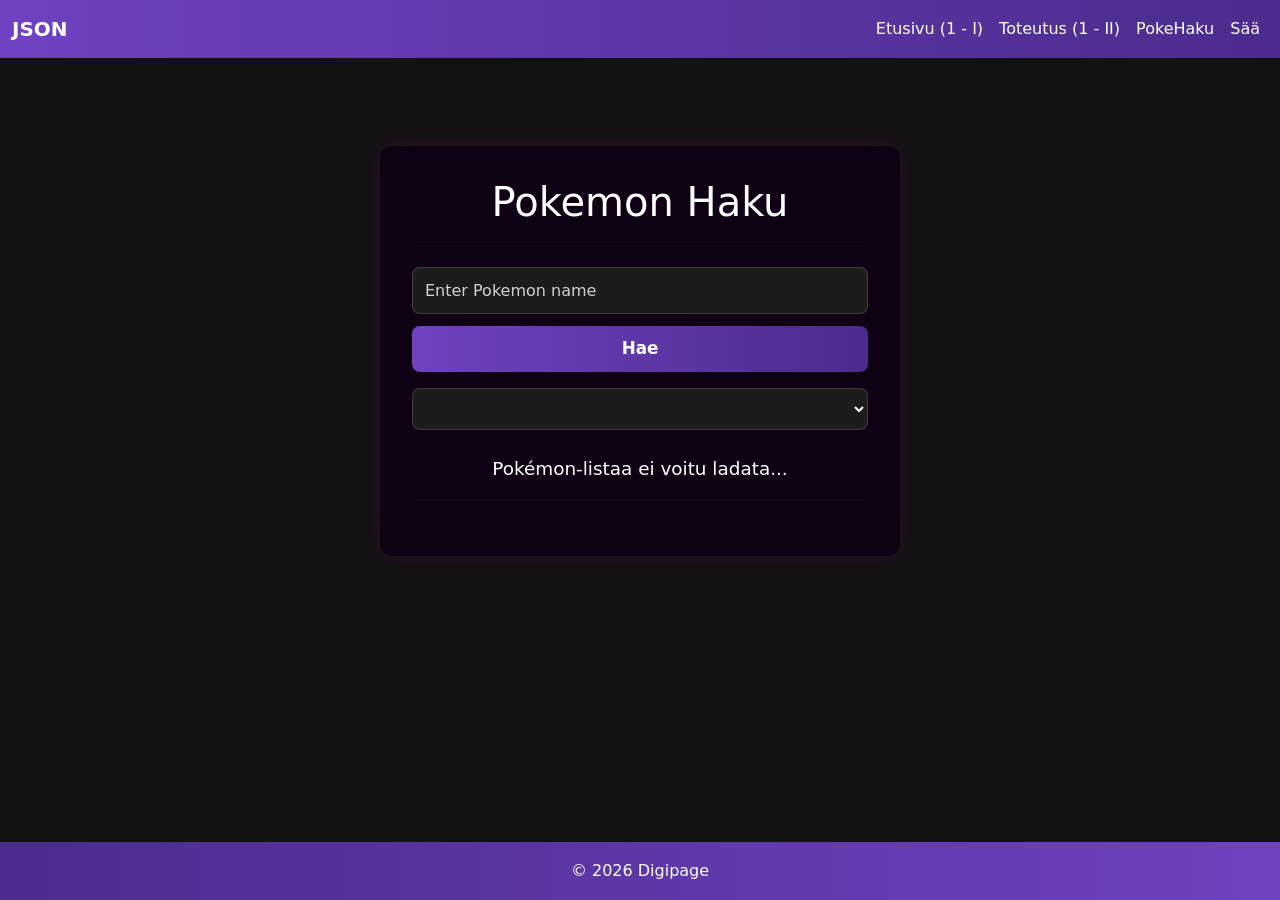
==== poke.html @ aed29479 "Edistystä T1 ja T2-I" ====
<!doctype html>
<html lang="fi">

<head>
    <meta charset="utf-8" />
    <meta name="viewport" content="width=device-width, initial-scale=1" />
    <title>PokeHaku</title>

    <!-- Manuaalinen style, Bootstrap CSS ja JS linkitys -->

    <link href="https://cdn.jsdelivr.net/npm/bootstrap@5.3.3/dist/css/bootstrap.min.css" rel="stylesheet" />
    <link rel="stylesheet" href="assets/style.css" />
    <script src="https://cdn.jsdelivr.net/npm/bootstrap@5.3.3/dist/js/bootstrap.bundle.min.js"></script>
</head>

<body>
    <!-- Navbar, kurssin ohjeiden mukaisesti toteutettu, sama kuin muut sivut -->
    <nav class="navbar navbar-expand-sm navbar-dark">
        <div class="container-fluid">
            <a class="navbar-brand fw-semibold" href="index.html">JSON</a>

            <button class="navbar-toggler" type="button" data-bs-toggle="collapse" data-bs-target="#collapsibleNavbar"
                aria-controls="collapsibleNavbar" aria-expanded="false" aria-label="Avaa valikko">
                <span class="navbar-toggler-icon"></span>
            </button>

            <div class="collapse navbar-collapse" id="collapsibleNavbar">
                <ul class="navbar-nav ms-auto">
                    <li class="nav-item">
                        <a class="nav-link" href="index.html">Etusivu (1 - I)</a>
                    </li>
                    <li class="nav-item">
                        <a class="nav-link" href="toteutus.html">Toteutus (1 - II)</a>
                    </li>
                    <li class="nav-item">
                        <a class="nav-link" href="poke.html">PokeHaku</a>
                    </li>
                    <li class="nav-item">
                        <a class="nav-link" href="saa.html">Sää</a>
                    </li>
                </ul>
            </div>
        </div>
    </nav>

    <main>
        <!-- #poke, tyylejä varten -->
        <div id="poke">
            <h1>Pokemon Haku</h1>
            <hr>

            <input type="text" id="pokemonName" placeholder="Enter Pokemon name">
            <button onclick="poke()">Hae</button>
                        <select id="pokemonSelect">
            </select>

            <div id="nimi">Kirjoita nimi tai valitse listasta</div>
            <p id="kuva2"></p>
            <hr>

        </div>

<script>
    // Lataa kaikki Pokémon-nimet dropdowniin, 
    // ei tehtävänannon mukaan tarpeellinen, mutta helpotti testausta.
    fetch("https://pokeapi.co/api/v2/pokemon?limit=2000")
        .then(response => {
            // Tarkistetaan että palvelin vastasi oikein
            if (!response.ok) throw new Error("Verkkovirhe ladattaessa listaa");
            return response.json();
        })
        .then(data => {

            const select = document.getElementById("pokemonSelect");

            // Dropdownin ensimmäinen vaihtoehto, yhtä kuin tyhjä valinta
            select.innerHTML = '<option value="">Pokédex</option>';

            // Käydään läpi kaikki Pokémonit ja lisätään ne dropdowniin
            data.results.forEach(p => {
                const opt = document.createElement("option");
                opt.value = p.name;
                //
                opt.textContent = p.name.charAt(0).toUpperCase() + p.name.slice(1);
                select.appendChild(opt);
            });
        })
        .catch(error => {
            // Näytetään virhe
            console.error("Virhe ladattaessa Pokémon-listaa:", error);
            document.getElementById("nimi").innerHTML =
                "Pokémon-listaa ei voitu ladata...";
        });

    // Hae Pokémonit
    function poke() {
        const input = document.getElementById("pokemonName").value.toLowerCase().trim();
        const dropdown = document.getElementById("pokemonSelect").value;

        // Priorisoi dropdownin valinta, mutta hyväksy myös tekstikentän syöte
        const pokeName = dropdown || input;

        // Jos ei nimeä, näytä ohje
        if (!pokeName) {
            document.getElementById("nimi").innerHTML = "Anna nimi tai valitse listasta!";
            document.getElementById("kuva2").innerHTML = "";
            // Jotta funktio ei jatkaisi ilman nimeä, palautetaan tässä vaiheessa
            return;
        }

        // Näytetään latausviesti
        document.getElementById("nimi").innerHTML = "Haetaan...";
        document.getElementById("kuva2").innerHTML = "";

        // Hae Pokémonin tiedot API:sta, virheenkäsittely mukana vaikka niitä ei ehkä tarvitse.
        fetch(`https://pokeapi.co/api/v2/pokemon/${pokeName}`)
            .then(response => {
                // Tarkistetaan että Pokémon löytyi
                if (response.status === 404) throw new Error("Ei löydy");
                if (!response.ok) throw new Error("Palvelinvirhe");
                return response.json();
            })
            .then(data => {
                // Tarkistetaan että sprite löytyy
                if (!data.sprites || !data.sprites.front_default) {
                    throw new Error("Kuvaa ei saatavilla");
                }

                pokekuva(data, pokeName);
            })
            .catch(error => {
                console.error("Virhe haettaessa Pokémonia:", error);
                document.getElementById("nimi").innerHTML =
                    "Pokémonia ei löytynyt, tarkista nimi!";
                document.getElementById("kuva2").innerHTML = "";
            });

            //Virheenkäsittelyn luonnin apuna käytetty koodieditori ZED.DEV:in Inline Assist-työkalun ehdotusten avulla.
            //Kommenttien sisältöä myös luotu samalla tavalla.
    }

    // Näytä kuva ja nimi
    function pokekuva(obj, name) {
        const pokeurl = obj.sprites.front_default;

        document.getElementById("kuva2").innerHTML = `<img src="${pokeurl}" alt="Pokemon kuva">`;
        document.getElementById("nimi").innerHTML =
            `<b>${name.charAt(0).toUpperCase() + name.slice(1)}</b>`;

        // Tyhjennetään kentät onnistuneen haun jälkeen
        document.getElementById("pokemonName").value = "";
        document.getElementById("pokemonSelect").value = "";
    }
</script>


    </main>

    <footer class="">
        &copy; 2026 Digipage
    </footer>
</body>

</html>
---- assets/style.css ----
/* ========== Root theme ========== */

:root {
    --bg-main: #121212;
    --bg-card: #1c1c1c;
    --text-main: #ffffff;
    --text-muted: #d0d0d0;
    --accent: #6f42c1;
    --accent-dark: #4b2c8c;
}

/* ========== Body asetukset ========== */

body {
    background-color: var(--bg-main);
    color: var(--text-main);
    font-family:
        system-ui,
        -apple-system,
        "Segoe UI",
        Roboto,
        Arial,
        sans-serif;
    line-height: 1.6;
}

/* ========== Navigaatio ========== */

.navbar {
    background: linear-gradient(90deg, var(--accent), var(--accent-dark));
}

.navbar-brand,
.nav-link {
    color: #ffffff !important;
    font-weight: 500;
}

.nav-link:hover {
    text-decoration: underline;
    box-shadow: 0 0 10px rgba(255, 100, 255, 0.1);
}

/* ========== Main ========== */

main {
    min-height: 60vh;
    padding: 2.5rem 6%;
    margin-bottom: 50px;
}


/*========== #VASTAUS-tyylit Tehtäviä 1 - I ja II varten ==========*/

/*========== JSON container ==========*/
#vastaus {
    background-color: var(--bg-card);
    border-radius: 0.75rem;
    padding: 2rem;
    box-shadow: 0 0 14px rgba(255, 100, 255, 0.12);
}

/*========== JSON headerit ==========*/

#vastaus h1 {
    color: #ffffff;
    margin-bottom: 1rem;
    text-align: center;
}

#vastaus h3 {
    margin-top: 1.5rem;
    font-weight: 700;
}

/*========== JSON teksti ==========*/

#vastaus p,
#vastaus center {
    color: var(--text-muted);
}

/*========== JSON linkit ==========*/

#vastaus a {
    color: #bda6ff;
    text-decoration: none;
}

#vastaus a:hover {
    color: #ffffff;
    text-decoration: underline;
}

/*========== JSON image ==========*/

#vastaus img {
    width: 100%;
    max-width: 1220px;
    display: block;
    margin: 1.5rem auto;
    border-radius: 0.75rem;
    box-shadow: 0 0 12px rgba(255, 100, 255, 0.15);
}

/*========== #POKE Tehtäviä 2 - I ja II varten ==========*/

/*========== Container ==========*/

#poke {
    background-color: rgb(15, 0, 19);
    border-radius: 0.75rem;
    padding: 2rem;
    box-shadow: 0 0 24px rgba(255, 0, 212, 0.12);
    max-width: 520px;
    margin: 3rem auto;
    text-align: center;
}

/*========== Pokemon tekstit ==========*/

#poke h1 {
    color: #ffffff;
    margin-bottom: 1rem;
    text-align: center;
}

#poke p {
    color: var(--text-muted);
    font-size: 1.1rem;
    margin: 0.5rem 0;
}

#poke hr {
    border-color: rgba(255, 255, 255, 0.12);
    margin: 1rem 0 1.5rem;
}

/*========== Input & Select ==========*/

#poke input,
#poke select {
    width: 100%;
    background-color: var(--bg-card);
    border: 1px solid rgba(255, 255, 255, 0.15);
    border-radius: 0.5rem;
    padding: 0.6rem 0.75rem;
    margin-bottom: 0.75rem;
    color: var(--text-main);
    font-size: 1rem;
}

#poke input::placeholder {
    color: var(--text-muted);
}

#poke input:focus,
#poke select:focus {
    outline: none;
    border-color: var(--accent);
    box-shadow: 0 0 8px rgba(111, 66, 193, 0.4);
}

/*========== Button ==========*/

#poke button {
    width: 100%;
    background: linear-gradient(90deg, var(--accent), var(--accent-dark));
    border: none;
    border-radius: 0.5rem;
    padding: 0.6rem;
    font-size: 1.05rem;
    font-weight: 600;
    color: #ffffff;
    cursor: pointer;
    margin-bottom: 1rem;
    transition: transform 0.15s ease, box-shadow 0.15s ease;
}

#poke button:hover {
    transform: translateY(-1px);
    box-shadow: 0 4px 14px rgba(111, 66, 193, 0.5);
}

#poke button:active {
    transform: translateY(0);
    box-shadow: 0 0 6px rgba(111, 66, 193, 0.4);
}

/*========== Pokemon nimi ==========*/

#poke #nimi {
    font-size: 1.15rem;
    margin-top: 0.75rem;
    min-height: 1.6rem;
    color: #ffffff;
}

/*========== Pokemon kuva ==========*/

#poke #kuva2 img {
    width: 80%;
    margin: 1rem auto 0;
    display: block;
    filter: drop-shadow(0 0 12px rgba(111, 66, 193, 0.5));
    animation: pokePop 0.3s ease-out;
}

/*========== Pieni animaatio kuvalle ==========*/

@keyframes pokePop {
    from {
        transform: scale(0.85);
        opacity: 0;
    }
    to {
        transform: scale(1);
        opacity: 1;
    }
}


/* ========== Footer ========== */

footer {
    position: fixed;
    bottom: 0;
    left: 0;
    width: 100%;
    background: linear-gradient(90deg, var(--accent-dark), var(--accent));
    color: white;
    padding: 1rem;
    text-align: center;
}
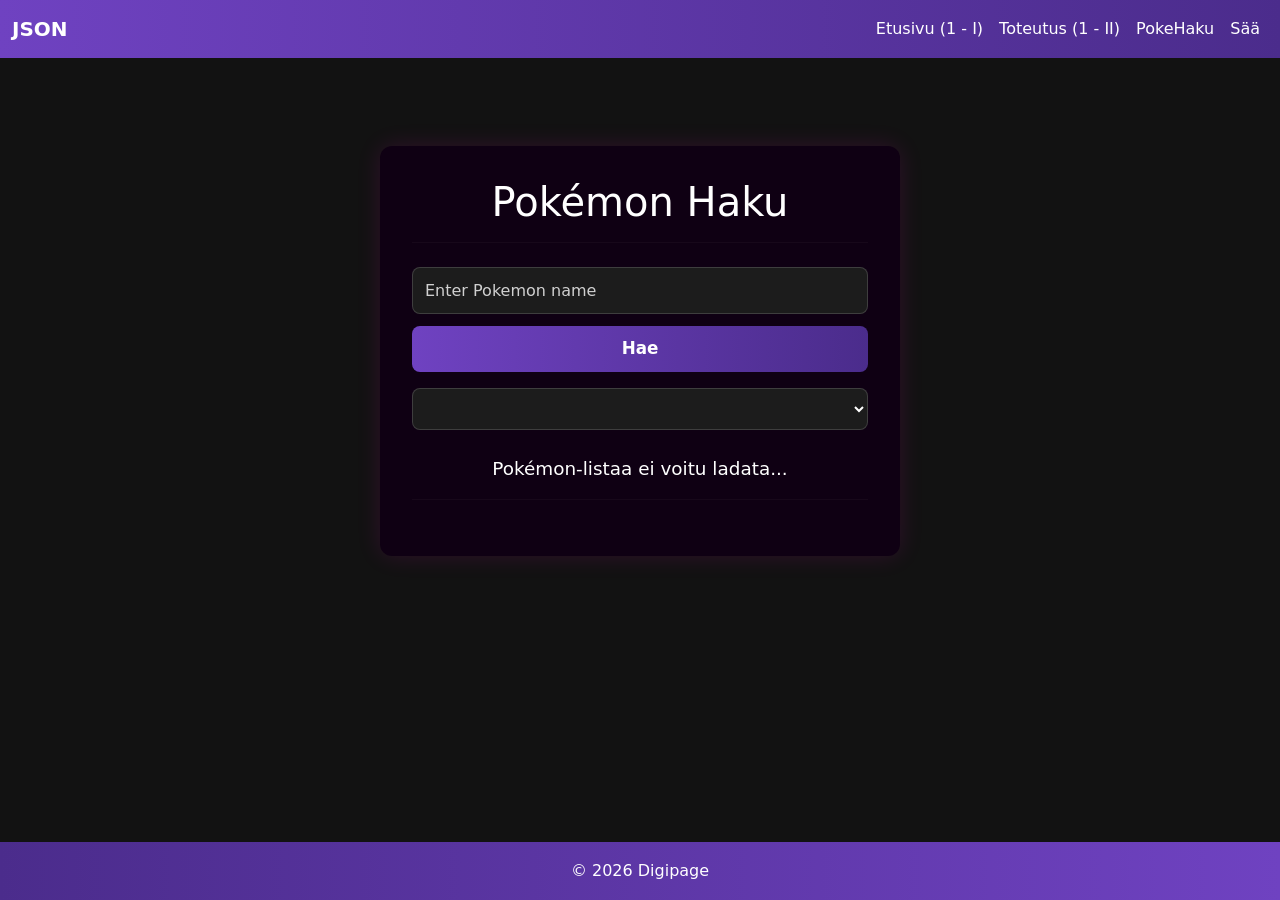
==== commit 16cbf878: "Kommenttien viilausta" ====
--- a/poke.html
+++ b/poke.html
@@ -46,7 +46,9 @@
     <main>
         <!-- #poke, tyylejä varten -->
         <div id="poke">
-            <h1>Pokemon Haku</h1>
+            <!-- Sisältö -->
+
+            <h1>Pokémon Haku</h1>
             <hr>
 
             <input type="text" id="pokemonName" placeholder="Enter Pokemon name">
@@ -97,18 +99,19 @@
         const input = document.getElementById("pokemonName").value.toLowerCase().trim();
         const dropdown = document.getElementById("pokemonSelect").value;
 
-        // Priorisoi dropdownin valinta, mutta hyväksy myös tekstikentän syöte
+        // Priorisoi dropdownin valintaa, mutta hyväksyy myös tekstikentän syötteen
         const pokeName = dropdown || input;
 
         // Jos ei nimeä, näytä ohje
         if (!pokeName) {
             document.getElementById("nimi").innerHTML = "Anna nimi tai valitse listasta!";
             document.getElementById("kuva2").innerHTML = "";
+
             // Jotta funktio ei jatkaisi ilman nimeä, palautetaan tässä vaiheessa
             return;
         }
 
-        // Näytetään latausviesti
+        // Näytetään latausviesti...
         document.getElementById("nimi").innerHTML = "Haetaan...";
         document.getElementById("kuva2").innerHTML = "";
 
@@ -143,11 +146,11 @@
     function pokekuva(obj, name) {
         const pokeurl = obj.sprites.front_default;
 
-        document.getElementById("kuva2").innerHTML = `<img src="${pokeurl}" alt="Pokemon kuva">`;
+        document.getElementById("kuva2").innerHTML = `<img src="${pokeurl}" alt="Pokemonin kuva">`;
         document.getElementById("nimi").innerHTML =
             `<b>${name.charAt(0).toUpperCase() + name.slice(1)}</b>`;
 
-        // Tyhjennetään kentät onnistuneen haun jälkeen
+        // Tyhjennetään kentät haun jälkeen
         document.getElementById("pokemonName").value = "";
         document.getElementById("pokemonSelect").value = "";
     }
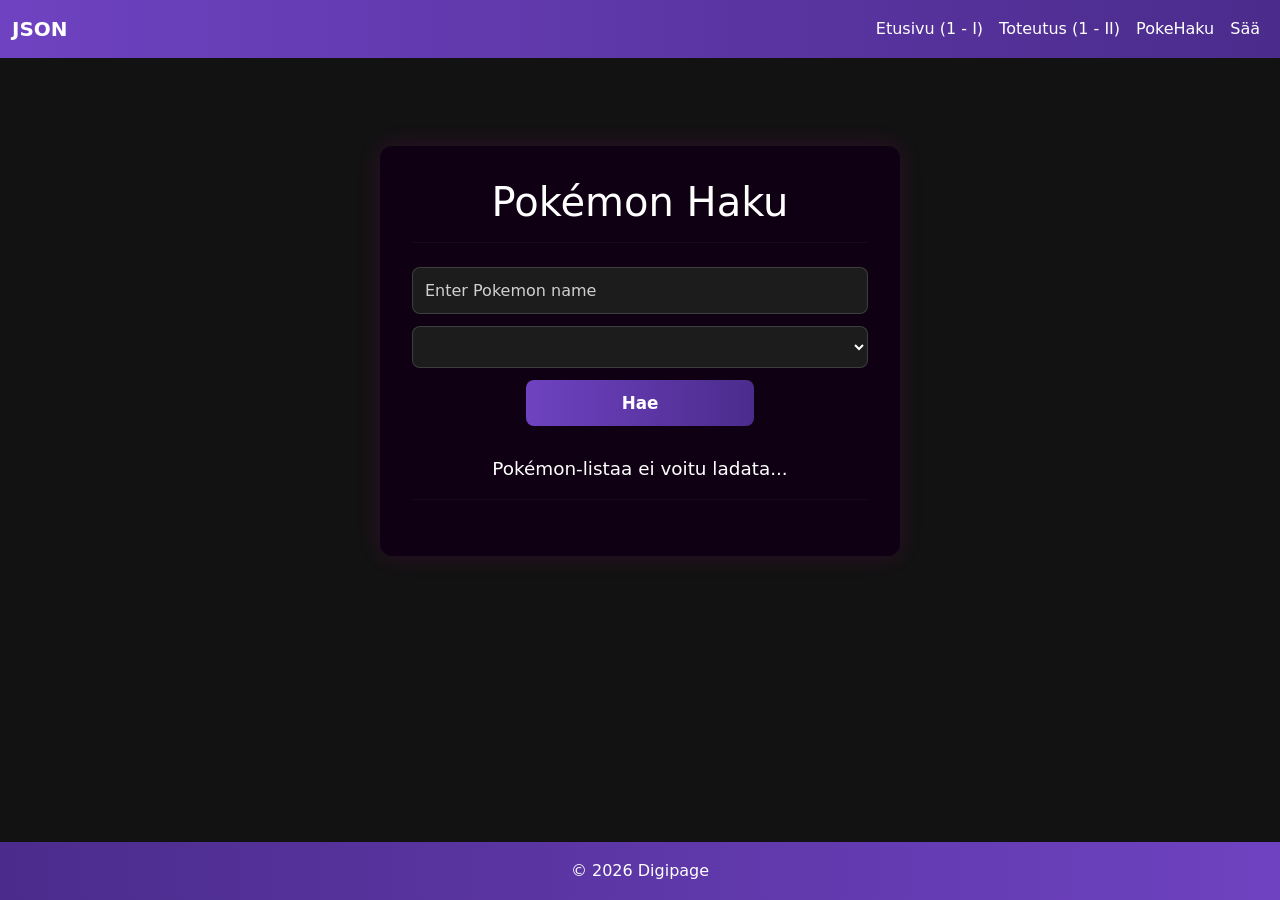
==== commit 815f45b8: "Updated PokeHaku + comments Lisätty "Käännä" funktio + statsit." ====
--- a/poke.html
+++ b/poke.html
@@ -52,8 +52,8 @@
             <hr>
 
             <input type="text" id="pokemonName" placeholder="Enter Pokemon name">
+            <select id="pokemonSelect"></select>
             <button onclick="poke()">Hae</button>
-                        <select id="pokemonSelect">
             </select>
 
             <div id="nimi">Kirjoita nimi tai valitse listasta</div>
@@ -62,104 +62,145 @@
 
         </div>
 
-<script>
-    // Lataa kaikki Pokémon-nimet dropdowniin, 
-    // ei tehtävänannon mukaan tarpeellinen, mutta helpotti testausta.
-    fetch("https://pokeapi.co/api/v2/pokemon?limit=2000")
-        .then(response => {
-            // Tarkistetaan että palvelin vastasi oikein
-            if (!response.ok) throw new Error("Verkkovirhe ladattaessa listaa");
-            return response.json();
-        })
-        .then(data => {
-
-            const select = document.getElementById("pokemonSelect");
-
-            // Dropdownin ensimmäinen vaihtoehto, yhtä kuin tyhjä valinta
-            select.innerHTML = '<option value="">Pokédex</option>';
-
-            // Käydään läpi kaikki Pokémonit ja lisätään ne dropdowniin
-            data.results.forEach(p => {
-                const opt = document.createElement("option");
-                opt.value = p.name;
-                //
-                opt.textContent = p.name.charAt(0).toUpperCase() + p.name.slice(1);
-                select.appendChild(opt);
-            });
-        })
-        .catch(error => {
-            // Näytetään virhe
-            console.error("Virhe ladattaessa Pokémon-listaa:", error);
-            document.getElementById("nimi").innerHTML =
-                "Pokémon-listaa ei voitu ladata...";
-        });
-
-    // Hae Pokémonit
-    function poke() {
-        const input = document.getElementById("pokemonName").value.toLowerCase().trim();
-        const dropdown = document.getElementById("pokemonSelect").value;
-
-        // Priorisoi dropdownin valintaa, mutta hyväksyy myös tekstikentän syötteen
-        const pokeName = dropdown || input;
-
-        // Jos ei nimeä, näytä ohje
-        if (!pokeName) {
-            document.getElementById("nimi").innerHTML = "Anna nimi tai valitse listasta!";
-            document.getElementById("kuva2").innerHTML = "";
-
-            // Jotta funktio ei jatkaisi ilman nimeä, palautetaan tässä vaiheessa
-            return;
-        }
-
-        // Näytetään latausviesti...
-        document.getElementById("nimi").innerHTML = "Haetaan...";
-        document.getElementById("kuva2").innerHTML = "";
-
-        // Hae Pokémonin tiedot API:sta, virheenkäsittely mukana vaikka niitä ei ehkä tarvitse.
-        fetch(`https://pokeapi.co/api/v2/pokemon/${pokeName}`)
-            .then(response => {
-                // Tarkistetaan että Pokémon löytyi
-                if (response.status === 404) throw new Error("Ei löydy");
-                if (!response.ok) throw new Error("Palvelinvirhe");
-                return response.json();
-            })
-            .then(data => {
-                // Tarkistetaan että sprite löytyy
-                if (!data.sprites || !data.sprites.front_default) {
-                    throw new Error("Kuvaa ei saatavilla");
+        <script>
+            // Lataa kaikki Pokémon-nimet dropdowniin, 
+            // ei tehtävänannon mukaan tarpeellinen, mutta helpotti testausta.
+
+            // Globaalit muuttujat tallentavat haetun Pokémonin, kääntämistä varten
+            let currentPokemon = null;
+            let showingBack = false;
+
+            // ========== Dropdownin lataus ==========
+
+            fetch("https://pokeapi.co/api/v2/pokemon?limit=2000")
+                .then(response => {
+                    // Tarkistetaan että palvelin vastasi oikein
+                    if (!response.ok) throw new Error("Verkkovirhe ladattaessa listaa");
+                    return response.json();
+                })
+                .then(data => {
+
+                    const select = document.getElementById("pokemonSelect");
+
+                    // Dropdownin ensimmäinen vaihtoehto, yhtä kuin tyhjä valinta
+                    select.innerHTML = '<option value="">Pokédex</option>';
+
+                    // Käydään läpi kaikki Pokémonit ja lisätään ne dropdowniin
+                    data.results.forEach(p => {
+                        const opt = document.createElement("option");
+                        opt.value = p.name;
+                        //
+                        opt.textContent = p.name.charAt(0).toUpperCase() + p.name.slice(1);
+                        select.appendChild(opt);
+                    });
+                })
+                .catch(error => {
+                    // Näytetään virhe
+                    console.error("Virhe ladattaessa Pokémon-listaa:", error);
+                    document.getElementById("nimi").innerHTML =
+                        "Pokémon-listaa ei voitu ladata...";
+                });
+
+            // ========== Pokémonin haku ja näyttö ==========
+
+            // Hae Pokémonit
+            function poke() {
+                const input = document.getElementById("pokemonName").value.toLowerCase().trim();
+                const dropdown = document.getElementById("pokemonSelect").value;
+
+                // Priorisoi dropdownin valintaa, mutta hyväksyy myös tekstikentän syötteen
+                const pokeName = dropdown || input;
+
+                // Jos ei nimeä, näytä ohje
+                if (!pokeName) {
+                    document.getElementById("nimi").innerHTML = "Anna nimi tai valitse listasta!";
+                    document.getElementById("kuva2").innerHTML = "";
+
+                    // Jotta funktio ei jatkaisi ilman nimeä, palautetaan tässä vaiheessa
+                    return;
                 }
 
-                pokekuva(data, pokeName);
-            })
-            .catch(error => {
-                console.error("Virhe haettaessa Pokémonia:", error);
-                document.getElementById("nimi").innerHTML =
-                    "Pokémonia ei löytynyt, tarkista nimi!";
+                // Näytetään latausviesti...
+                document.getElementById("nimi").innerHTML = "Haetaan...";
                 document.getElementById("kuva2").innerHTML = "";
-            });
-
-            //Virheenkäsittelyn luonnin apuna käytetty koodieditori ZED.DEV:in Inline Assist-työkalun ehdotusten avulla.
-            //Kommenttien sisältöä myös luotu samalla tavalla.
-    }
-
-    // Näytä kuva ja nimi
-    function pokekuva(obj, name) {
-        const pokeurl = obj.sprites.front_default;
-
-        document.getElementById("kuva2").innerHTML = `<img src="${pokeurl}" alt="Pokemonin kuva">`;
-        document.getElementById("nimi").innerHTML =
-            `<b>${name.charAt(0).toUpperCase() + name.slice(1)}</b>`;
-
-        // Tyhjennetään kentät haun jälkeen
-        document.getElementById("pokemonName").value = "";
-        document.getElementById("pokemonSelect").value = "";
-    }
-</script>
-
+
+                // Hae Pokémonin tiedot API:sta, virheenkäsittely mukana vaikka niitä ei ehkä tarvitse.
+                fetch(`https://pokeapi.co/api/v2/pokemon/${pokeName}`)
+                    .then(response => {
+                        // Tarkistetaan että Pokémon löytyi
+                        if (response.status === 404) throw new Error("Ei löydy");
+                        if (!response.ok) throw new Error("Palvelinvirhe");
+                        return response.json();
+                    })
+                    .then(data => {
+                        // Tarkistetaan että sprite löytyy
+                        if (!data.sprites || !data.sprites.front_default) {
+                            throw new Error("Kuvaa ei saatavilla");
+                        }
+
+                        currentPokemon = data;
+                        showingBack = false; // Oletuksena etupuoli, niin pidetään false
+
+                        pokekuva(data, pokeName);
+                    })
+                    .catch(error => {
+                        console.error("Virhe haettaessa Pokémonia:", error);
+                        document.getElementById("nimi").innerHTML =
+                            "Pokémonia ei löytynyt, tarkista nimi!";
+                        document.getElementById("kuva2").innerHTML = "";
+                    });
+
+                //Virheenkäsittelyn luonnin apuna käytetty koodieditori ZED.DEV:in Inline Assist-työkalun ehdotusten avulla.
+                //Kommenttien sisältöä myös luotu samalla tavalla.
+            }
+
+            // ========== Pokémonin kuva ja nimi + Statsit==========
+            function pokekuva(obj, name) {
+                const sprite = showingBack
+                    ? obj.sprites.back_default
+                    : obj.sprites.front_default;
+
+                    // Näytä kuva ja käännä-painike
+                document.getElementById("kuva2").innerHTML = `
+                    <img src="${sprite}" alt="Pokemonin kuva">
+                    <br>
+                    <button onclick="kaanna()">Käännä</button>
+                    `;
+
+                    // Näytä Pokémonin nimi, tyyppi ja statsit.
+                document.getElementById("nimi").innerHTML = `
+                    <b>${name.charAt(0).toUpperCase() + name.slice(1)}</b><br>
+                    A ${obj.types[0].type.name.charAt(0).toUpperCase() + obj.types[0].type.name.slice(1)} type Pokémon<br>
+                    <br>
+                    <b>Stats:</b><br>
+                    HP: ${obj.stats[0].base_stat}<br>
+                    Attack: ${obj.stats[1].base_stat}<br>
+                    Defense: ${obj.stats[2].base_stat}<br>
+                    Speed: ${obj.stats[5].base_stat}<br>
+                    Base XP: ${obj.base_experience}<br>
+                    Height: ${obj.height} │ Weight: ${obj.weight}<br>
+                    `;
+
+                document.getElementById("pokemonName").value = "";
+                document.getElementById("pokemonSelect").value = "";
+            }
+
+            // Käännä kuvaa, eli vaihda front/back ja päivitä kuva
+            function kaanna() {
+                //Jos tyhjä, ei tehdä mitään
+                if (!currentPokemon) return;
+
+                // Vaihdetaan front/back
+                showingBack = !showingBack;
+
+                // Päivitetään kuva
+                pokekuva(currentPokemon, currentPokemon.name);
+            }
+        </script>
 
     </main>
 
-    <footer class="">
+    <footer>
         &copy; 2026 Digipage
     </footer>
 </body>
--- a/assets/style.css
+++ b/assets/style.css
@@ -136,7 +136,7 @@
     margin: 1rem 0 1.5rem;
 }
 
-/*========== Input & Select ==========*/
+/*========== Input & Select + hover animaatiot ==========*/
 
 #poke input,
 #poke select {
@@ -161,10 +161,10 @@
     box-shadow: 0 0 8px rgba(111, 66, 193, 0.4);
 }
 
-/*========== Button ==========*/
+/*========== Button ja hover animaatiot ==========*/
 
 #poke button {
-    width: 100%;
+    width: 50%;
     background: linear-gradient(90deg, var(--accent), var(--accent-dark));
     border: none;
     border-radius: 0.5rem;
@@ -202,11 +202,15 @@
     width: 80%;
     margin: 1rem auto 0;
     display: block;
-    filter: drop-shadow(0 0 12px rgba(111, 66, 193, 0.5));
+    filter: drop-shadow(0 0 12px rgba(110, 110, 110, 0.5));
     animation: pokePop 0.3s ease-out;
 }
 
-/*========== Pieni animaatio kuvalle ==========*/
+/*========== Pokemon stats ==========*/
+
+
+
+/*========== Simppeli animaatio kuvalle ==========*/
 
 @keyframes pokePop {
     from {
